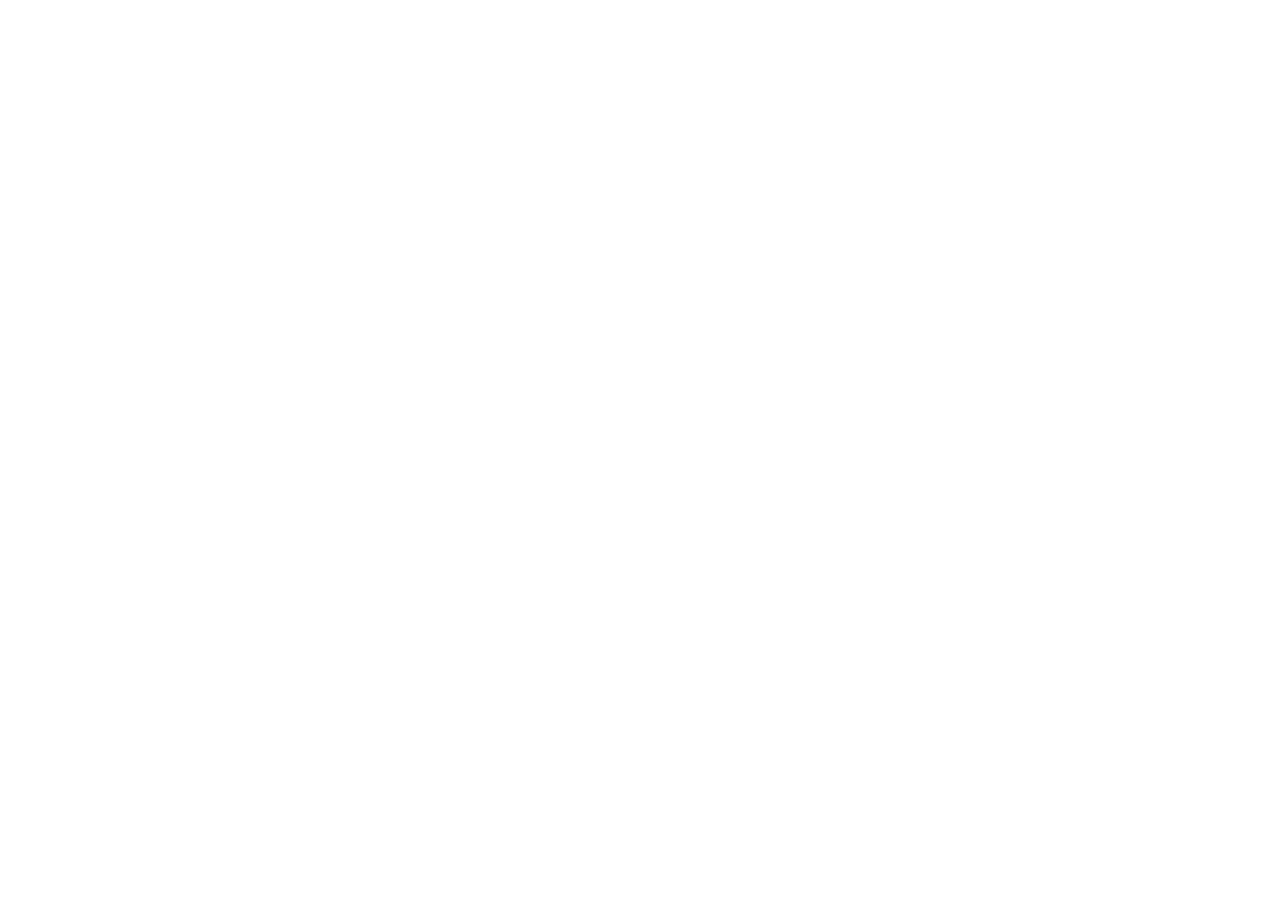
==== 1 - Dragable-Model/index.html @ af4ed048 "added some boiler-plate in html css and js" ====
<!DOCTYPE html>
<html lang="en">
  <head>
    <meta charset="UTF-8" />
    <meta http-equiv="X-UA-Compatible" content="IE=edge" />
    <meta name="viewport" content="width=device-width, initial-scale=1.0" />
    <link rel="stylesheet" href="styles.css" />
    <title>1-Dragable-Model</title>
  </head>
  <body>
    <script src="script.js"></script>
  </body>
</html>
---- 1 - Dragable-Model/styles.css ----
@import url("https://fonts.googleapis.com/css2?family=Roboto:wght@300;400;500;700;900&display=swap");

* {
  padding: 0;
  margin: 0;
  box-sizing: border-box;
}
html {
  font-size: 62.5%;
  font-family: "Roboto", sans-serif;
}
body {
  width: 100%;
  height: 100%;
}
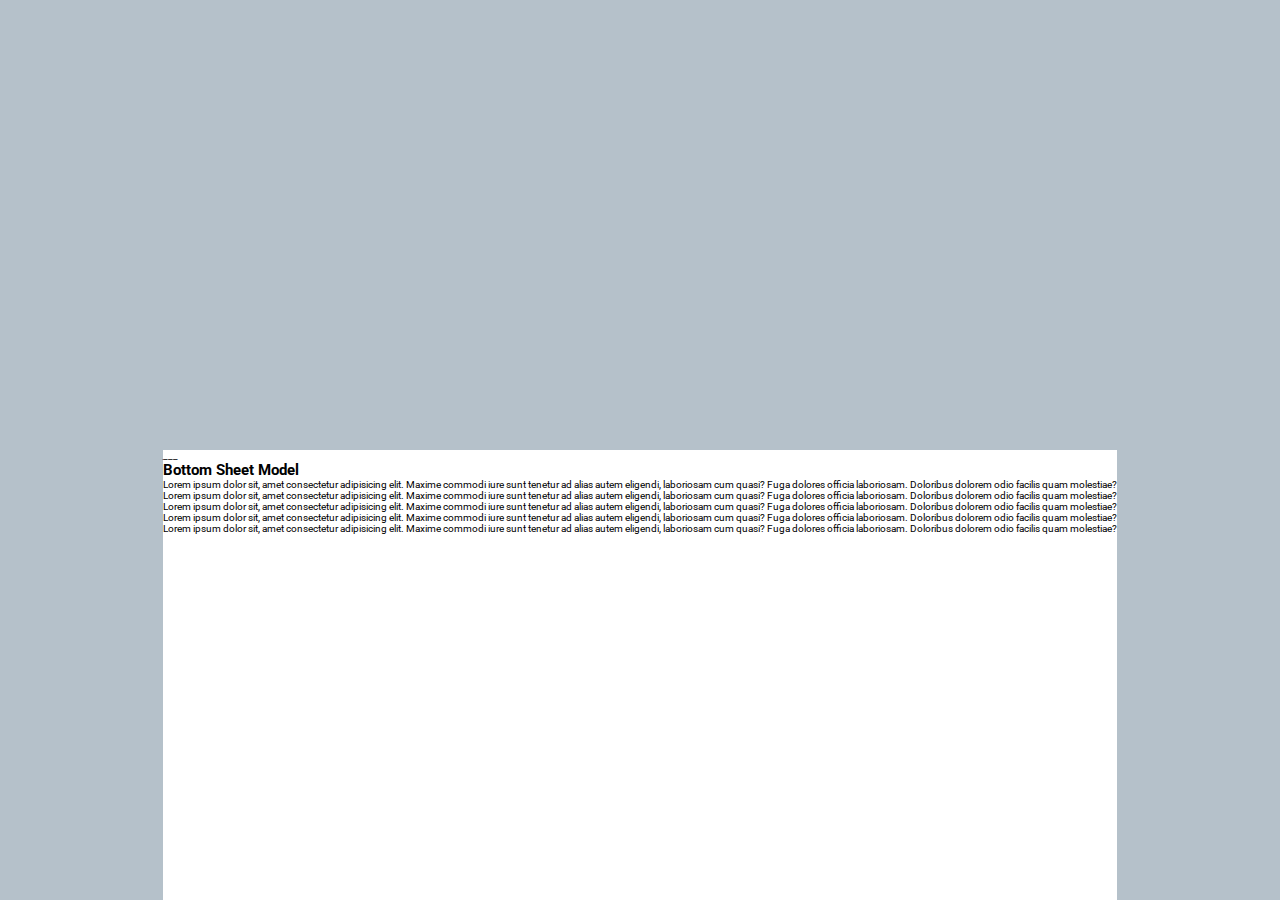
==== commit f52a918c: "added content and some styles" ====
--- a/1 - Dragable-Model/index.html
+++ b/1 - Dragable-Model/index.html
@@ -8,6 +8,47 @@
     <title>1-Dragable-Model</title>
   </head>
   <body>
+    <div class="bottom-sheet">
+      <div class="sheet-overlay"></div>
+      <div class="content">
+        <div class="header">
+          <div class="drag-icon">___</div>
+        </div>
+        <div class="body">
+          <h2>Bottom Sheet Model</h2>
+          <p>
+            Lorem ipsum dolor sit, amet consectetur adipisicing elit. Maxime
+            commodi iure sunt tenetur ad alias autem eligendi, laboriosam cum
+            quasi? Fuga dolores officia laboriosam. Doloribus dolorem odio
+            facilis quam molestiae?
+          </p>
+          <p>
+            Lorem ipsum dolor sit, amet consectetur adipisicing elit. Maxime
+            commodi iure sunt tenetur ad alias autem eligendi, laboriosam cum
+            quasi? Fuga dolores officia laboriosam. Doloribus dolorem odio
+            facilis quam molestiae?
+          </p>
+          <p>
+            Lorem ipsum dolor sit, amet consectetur adipisicing elit. Maxime
+            commodi iure sunt tenetur ad alias autem eligendi, laboriosam cum
+            quasi? Fuga dolores officia laboriosam. Doloribus dolorem odio
+            facilis quam molestiae?
+          </p>
+          <p>
+            Lorem ipsum dolor sit, amet consectetur adipisicing elit. Maxime
+            commodi iure sunt tenetur ad alias autem eligendi, laboriosam cum
+            quasi? Fuga dolores officia laboriosam. Doloribus dolorem odio
+            facilis quam molestiae?
+          </p>
+          <p>
+            Lorem ipsum dolor sit, amet consectetur adipisicing elit. Maxime
+            commodi iure sunt tenetur ad alias autem eligendi, laboriosam cum
+            quasi? Fuga dolores officia laboriosam. Doloribus dolorem odio
+            facilis quam molestiae?
+          </p>
+        </div>
+      </div>
+    </div>
     <script src="script.js"></script>
   </body>
 </html>
--- a/1 - Dragable-Model/styles.css
+++ b/1 - Dragable-Model/styles.css
@@ -12,4 +12,31 @@
 body {
   width: 100%;
   height: 100%;
+  background: #e3f2fd;
 }
+.bottom-sheet {
+  position: fixed;
+  top: 0;
+  left: 0;
+  width: 100%;
+  height: 100%;
+  display: flex;
+  flex-direction: column;
+  justify-content: end;
+  align-items: center;
+}
+.bottom-sheet .sheet-overlay {
+  position: fixed;
+  top: 0;
+  left: 0;
+  width: 100%;
+  height: 100%;
+  opacity: 0.2;
+  z-index: -1;
+  background-color: black;
+}
+.bottom-sheet .content {
+  background: white;
+  height: 50vh;
+  max-height: 100vh;
+}
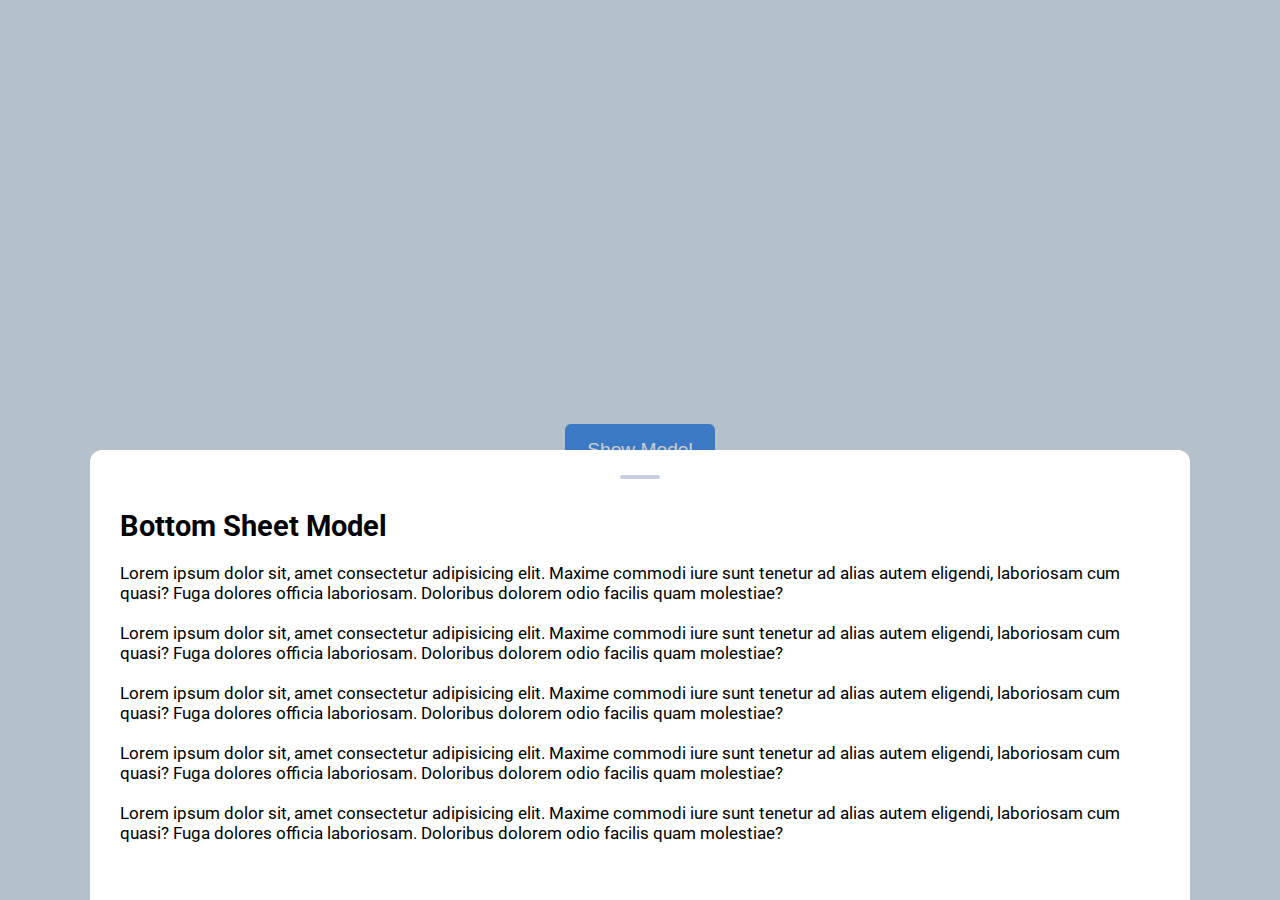
==== commit 8553da8c: "added style of model and buttom" ====
--- a/1 - Dragable-Model/index.html
+++ b/1 - Dragable-Model/index.html
@@ -8,11 +8,12 @@
     <title>1-Dragable-Model</title>
   </head>
   <body>
+    <button class="show-model">Show Model</button>
     <div class="bottom-sheet">
       <div class="sheet-overlay"></div>
       <div class="content">
         <div class="header">
-          <div class="drag-icon">___</div>
+          <div class="drag-icon"><span></span></div>
         </div>
         <div class="body">
           <h2>Bottom Sheet Model</h2>
--- a/1 - Dragable-Model/styles.css
+++ b/1 - Dragable-Model/styles.css
@@ -6,14 +6,28 @@
   box-sizing: border-box;
 }
 html {
-  font-size: 62.5%;
   font-family: "Roboto", sans-serif;
 }
 body {
   width: 100%;
   height: 100%;
   background: #e3f2fd;
+  display: flex;
+  min-height: 100vh;
+  justify-content: center;
+  align-items: center;
 }
+/* model button */
+.show-model {
+  outline: none;
+  border: none;
+  background: #4a98f7;
+  padding: 15px 22px;
+  color: white;
+  border-radius: 6px;
+  font-size: 1.2rem;
+}
+
 .bottom-sheet {
   position: fixed;
   top: 0;
@@ -24,6 +38,8 @@
   flex-direction: column;
   justify-content: end;
   align-items: center;
+  /* opacity: 0;
+  pointer-events: none; */
 }
 .bottom-sheet .sheet-overlay {
   position: fixed;
@@ -39,4 +55,41 @@
   background: white;
   height: 50vh;
   max-height: 100vh;
+  padding: 25px 30px;
+  max-width: 1100px;
+  border-radius: 12px 12px 0 0;
 }
+.bottom-sheet .header {
+  display: flex;
+  align-items: center;
+  justify-content: center;
+}
+.bottom-sheet .drag-icon {
+  cursor: grab;
+  user-select: 1;
+  padding: 15px;
+  margin-top: -15px;
+}
+.bottom-sheet .drag-icon span {
+  height: 4px;
+  width: 40px;
+  display: block;
+  background: #c7d0e1;
+  border-radius: 50px;
+}
+.bottom-sheet .body {
+  overflow-y: auto;
+  padding: 15px 0 40px;
+  height: 100%;
+  scrollbar-width: none;
+}
+.bottom-sheet .body::-webkit-scrollbar {
+  width: 0;
+}
+.bottom-sheet .body h2 {
+  font-size: 1.8rem;
+}
+.bottom-sheet .body p {
+  font-size: 1.05rem;
+  margin-top: 20px;
+}
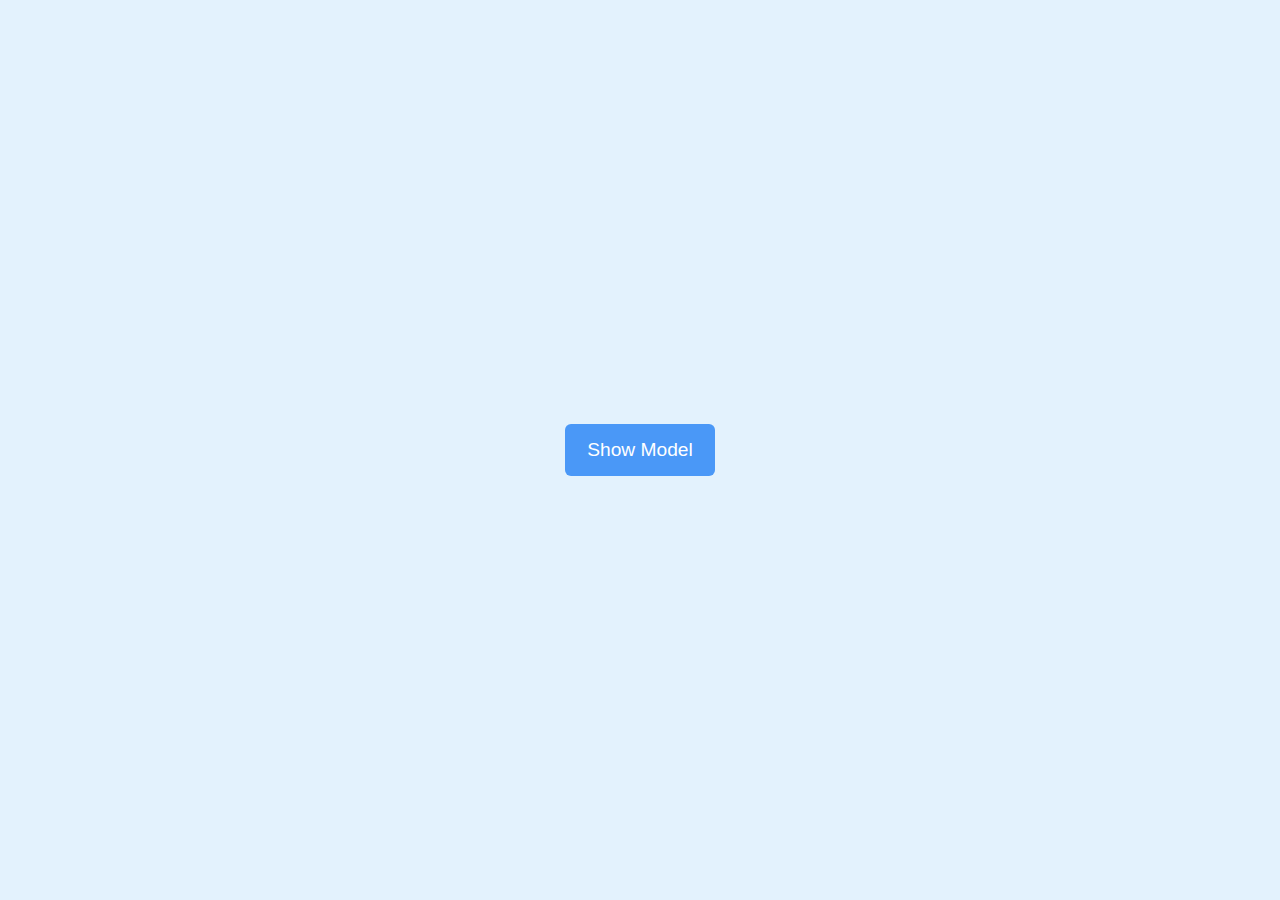
==== commit 04621f8d: "complete" ====
--- a/1 - Dragable-Model/index.html
+++ b/1 - Dragable-Model/index.html
@@ -9,12 +9,17 @@
   </head>
   <body>
     <button class="show-model">Show Model</button>
+    <!-- this is the full element  -->
     <div class="bottom-sheet">
-      <div class="sheet-overlay"></div>
-      <div class="content">
+      <!-- this is overlay of the model -->
+      <div class="sheet-overlay hidden"></div>
+      <!-- this is the content of the model  -->
+      <div class="content hidden">
         <div class="header">
+          <!-- this is the bar to hold the model  -->
           <div class="drag-icon"><span></span></div>
         </div>
+        <!-- body of the model  -->
         <div class="body">
           <h2>Bottom Sheet Model</h2>
           <p>
--- a/1 - Dragable-Model/styles.css
+++ b/1 - Dragable-Model/styles.css
@@ -26,6 +26,7 @@
   color: white;
   border-radius: 6px;
   font-size: 1.2rem;
+  z-index: 1;
 }
 
 .bottom-sheet {
@@ -93,3 +94,6 @@
   font-size: 1.05rem;
   margin-top: 20px;
 }
+.hidden {
+  display: none;
+}
